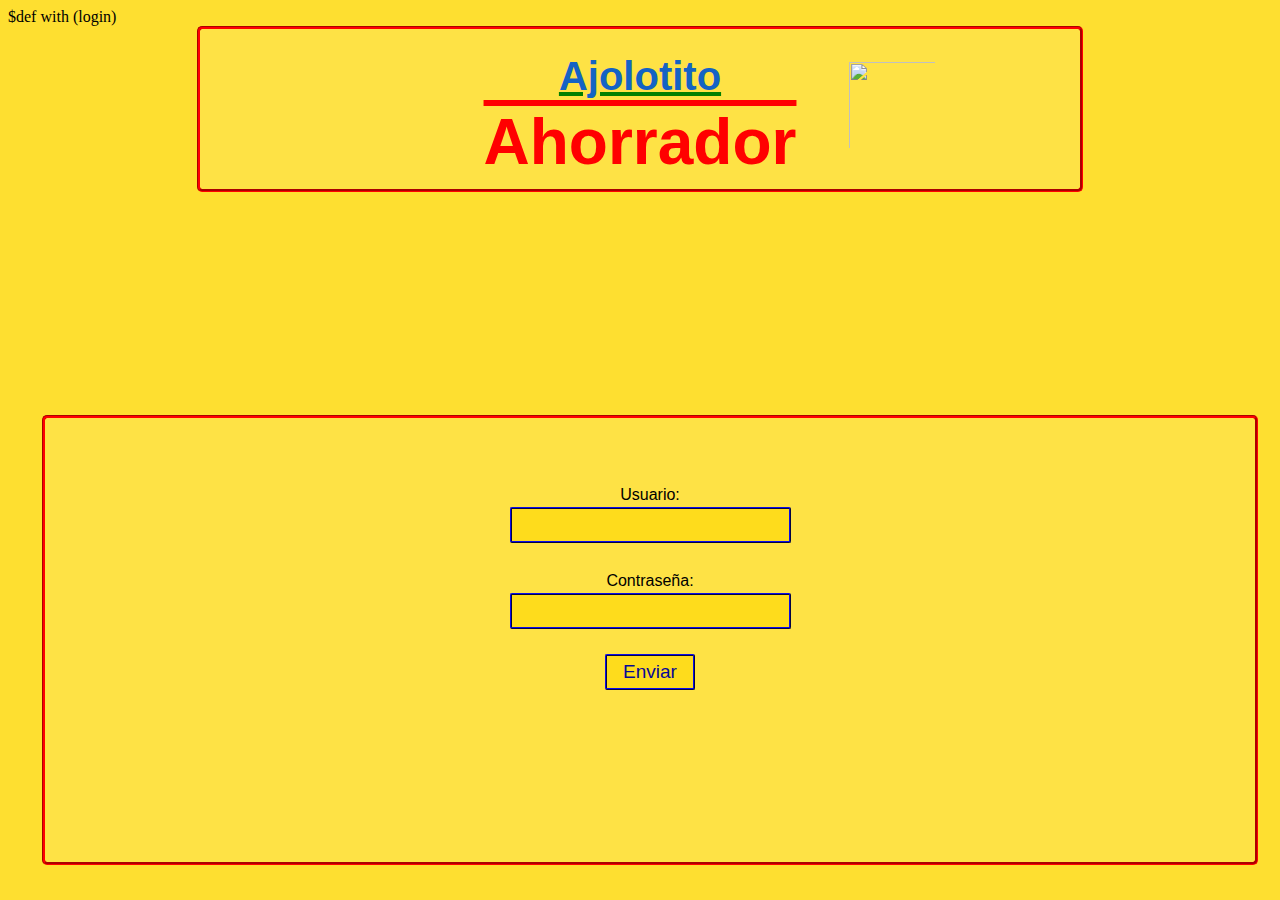
==== proyecto/mvc/views/login.html @ d790238b "XD" ====
$def with (login)
<!DOCTYPE html>
<html lang="es">
<head>
	<meta charset="UTF-8">
	<meta name="viewport" content="width=device-width, initial-scale=1">
	<title>Login</title>
	<link rel="stylesheet" href="views\css\login.css">
</head>
<body>
    <center><div class="ajo">
    </br>
        <h2 class="text-center tittles" style="color: #1463c4">Ajolotito</h2>
<h1 class="text-center tittles" style="color:red">Ahorrador</h1>
<img src="https://img.freepik.com/iconos-gratis/ajolote_318-344461.jpg">
    </div>
	<div class="container-login">
		<form  method="POST">
			<div>
                <br>
				 <label for="usuario" class="usuario">Usuario:</label>
				 </br>
			    <input type="text" id="correo" name="correo" >
			</div>
			</br>
			<div>
				 <label  for="password">Contraseña:</label></br>
			    <input type="password" id="password" name="password">
			</div>
        </br>
            <input id="SingIn" style="color:rgb(8, 8, 149)" type="submit" name="enviar" value="Enviar">
        </center>
		</form>
	</div>
</form>
  </body>
</html>
<style>
	.container-login{
    width: 95%;
    right: 80%;
    box-sizing: border-box;
    height: 50%;
    margin: 10px;
    padding: 39px;
    background-color:  rgba(255, 252, 252, 0.106);
    position: absolute;
    top: 70%;
    left: 50%;
    transform: translate(-50%, -50%);
    border-radius: 5px;
    border-style: groove;
    border-color: red;
    line-height: 25px;
    font-family: 'Trebuchet MS', 'Lucida Sans Unicode', 'Lucida Grande', 'Lucida Sans', Arial, sans-serif;
}
.opcion1{
    width: 20%;
    right: 90%;
    box-sizing: border-box;
    border-style: ridge;
    border-color: orange;
    height: 55%;
    margin: 0px;
    padding: 5px;
    background-color: white;
    position: absolute;
    top: 45%;
    left: 20%;
    transform: translate(-50%, -50%);
    border-radius: 5px;
    color: #1463c4;
    font-size: 24px;
    line-height: 25px;
    font-family: 'Trebuchet MS', 'Lucida Sans Unicode', 'Lucida Grande', 'Lucida Sans', Arial, sans-serif;
    text-decoration-line: underline;
    text-decoration-style: wavy;
    text-decoration-color: green; 
}
.opcion2{
    width: 25%;
    right: 100%;
    box-sizing: border-box;
    border-style: ridge;
    border-color: orange;
    height: 55%;
    margin: 0px;
    padding: 5%;
    background-color: white;
    position: absolute;
    top: 45%;
    left: 85%;
    transform: translate(-50%, -50%);
    border-radius: 5px;
    color: #1463c4;
    font-size: 24px;
    line-height: 28px;
    font-family: 'Trebuchet MS', 'Lucida Sans Unicode', 'Lucida Grande', 'Lucida Sans', Arial, sans-serif;
    text-decoration-line: underline;
    text-decoration-style: wavy;
    text-decoration-color: green; 
}
.opcion3{
    width: 20%;
    right: 90%;
    box-sizing: border-box;
    border-style: ridge;
    border-color: orange;
    height: 55%;
    margin: 0px;
    padding: 15px;
    background-color: white;
    position: absolute;
    top: 45%;
    left: 50%;
    transform: translate(-50%, -50%);
    border-radius: 5px;
    color: #1463c4;
    font-size: 24px;
    line-height: 28px;
    font-family: 'Trebuchet MS', 'Lucida Sans Unicode', 'Lucida Grande', 'Lucida Sans', Arial, sans-serif;
    text-decoration-line: underline;
    text-decoration-style: wavy;
    text-decoration-color: green; 
}
.ajo{
    border-radius: 5px;
    background-color: rgba(255, 252, 252, 0.106);
    width: 880px;
    height: 160px;
    top: 0%;
    left: 60%;
    font-family: 'Trebuchet MS', 'Lucida Sans Unicode', 'Lucida Grande', 'Lucida Sans', Arial, sans-serif;
    border-style: groove;
    border-color: red;
}    

.menu{
    width: 15%;
    right: 60%;
    box-sizing: border-box;
    height: 12%;
    margin: 10px;   
    padding: 19px;
    background-color:  rgba(255, 252, 252, 0.073);
    position: absolute;
    top: 40%;
    left: 50%;
    transform: translate(-50%, -50%);
    border-radius: 5px;
    border-style: ridge;
    border-color: #1463c4;
    color: red;
    font-size:  34px;
    line-height: 25px;
    font-family: 'Trebuchet MS', 'Lucida Sans Unicode', 'Lucida Grande', 'Lucida Sans', Arial, sans-serif;
}   
.tittles {
    font-family: 'Trebuchet MS', 'Lucida Sans Unicode', 'Lucida Grande', 'Lucida Sans', Arial, sans-serif;
}   

h1{
    font-size: 64px;
    text-decoration: overline;
    font-family: 'Trebuchet MS', 'Lucida Sans Unicode', 'Lucida Grande', 'Lucida Sans', Arial, sans-serif;
}
input {
    background: rgb(254, 220, 28);
    border-radius: 2px;
    height: 36px;
    min-width: 64px;
    padding: 0 16px;
    display: inline-block;
    font-family: 'Trebuchet MS', 'Lucida Sans Unicode', 'Lucida Grande', 'Lucida Sans', Arial, sans-serif;
    font-size: 19px;
    border-style: ridge;
    border-color: rgb(8, 8, 149); 
}

h2{
    font-size: 40px;
    line-height: 10px;
    font-family: "Arial";
    text-decoration-line: underline;
  text-decoration-color: green; 
  font-family: 'Trebuchet MS', 'Lucida Sans Unicode', 'Lucida Grande', 'Lucida Sans', Arial, sans-serif;
}
h1,h2 {
    margin: 24px 5px;
}
h1, h2, h3{
    padding: 0;
}

body{
background-color: rgba(254, 220, 28, 0.909);

}
img{
    width: 120px;
    right: 130px;
    box-sizing: border-box;
    height: auto;
    margin: 0;
    padding: 17px;
    position: absolute;
    top: 5%;
    left: 65%;
    }
</style>
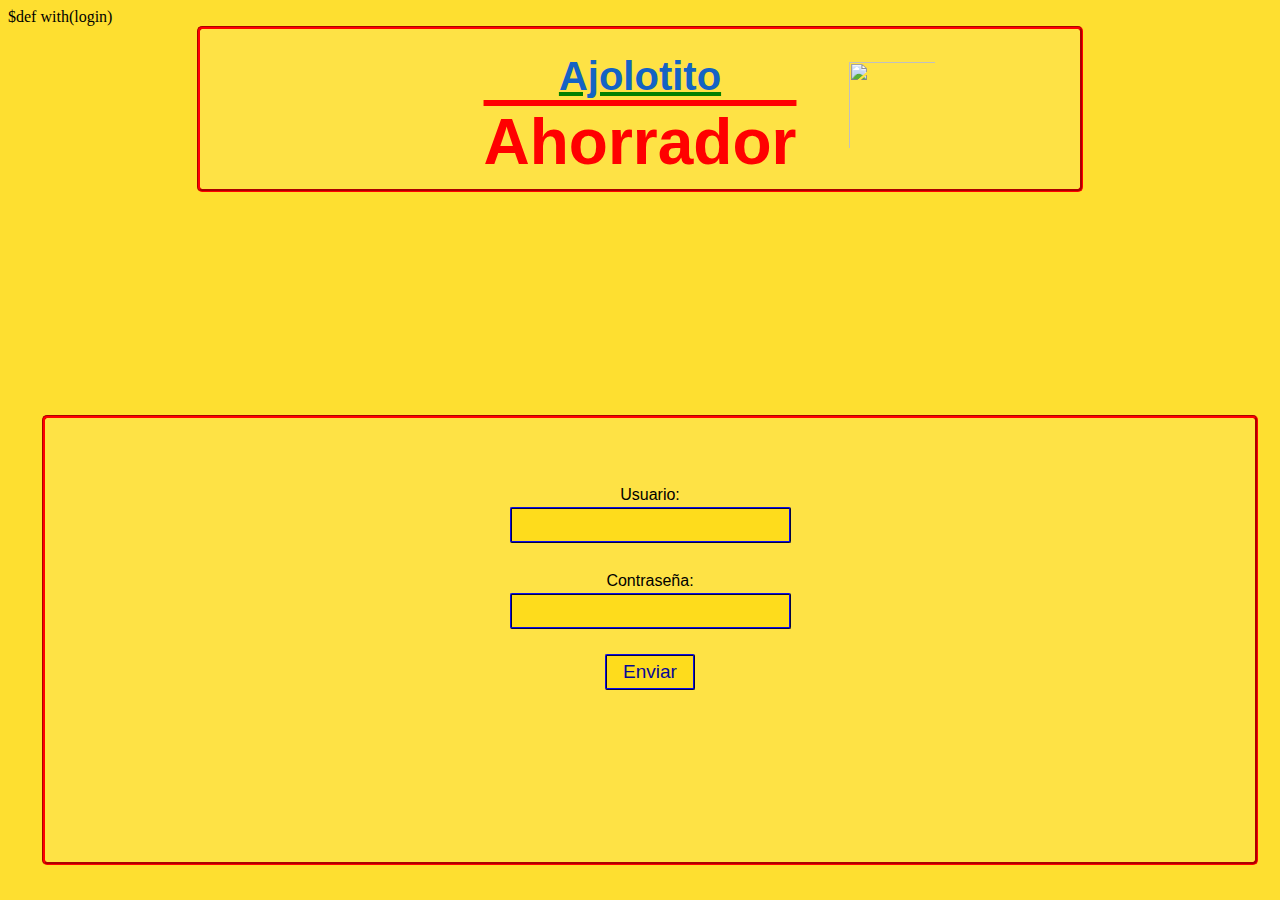
==== commit 81719b47: "Muchos cambios: 1.Redireccionamiento a todas las paginas 2.URLS completos 3.plantillas para producto" ====
--- a/proyecto/mvc/views/login.html
+++ b/proyecto/mvc/views/login.html
@@ -1,4 +1,4 @@
-$def with (login)
+$def with(login)
 <!DOCTYPE html>
 <html lang="es">
 <head>
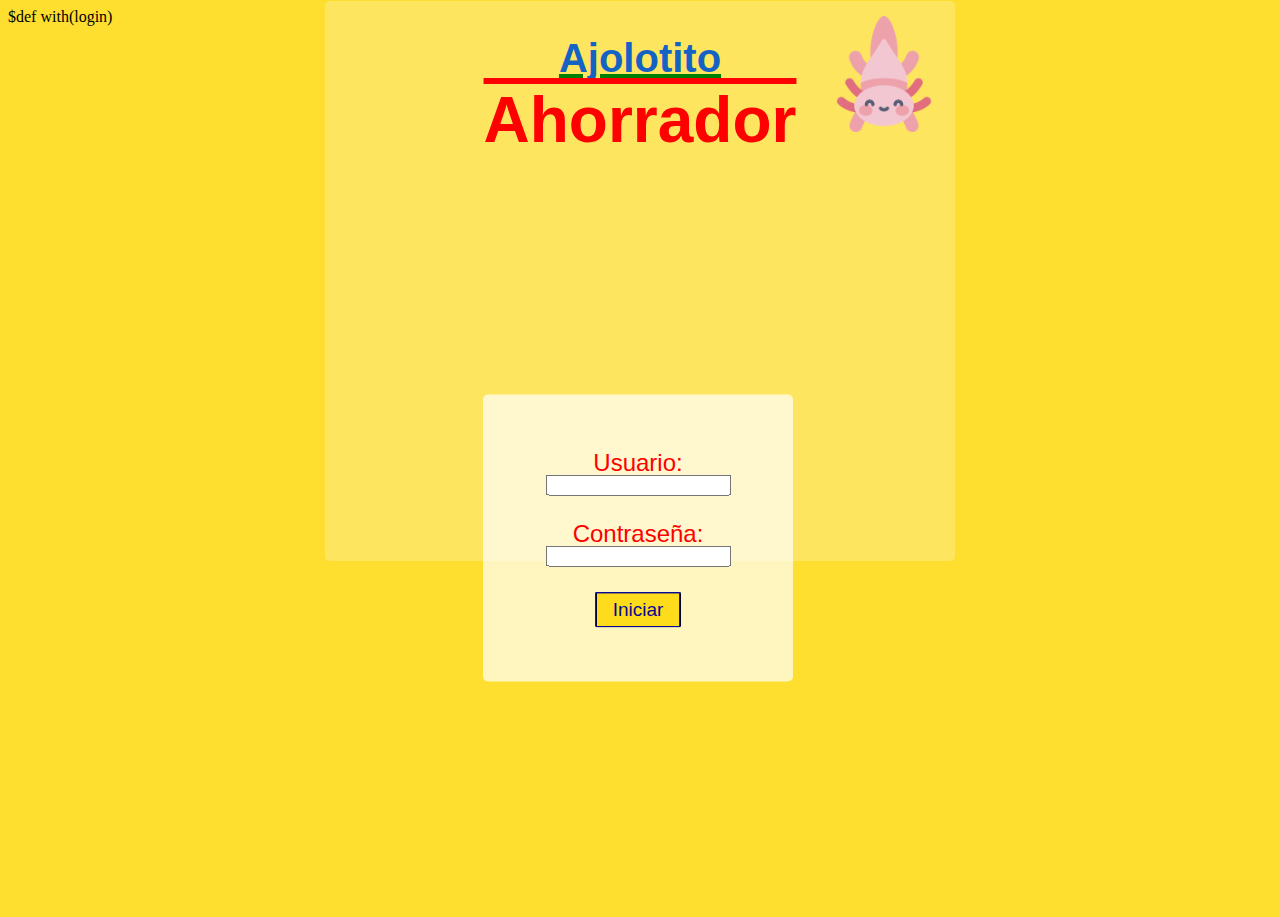
==== commit d6dcce4f: "Update login.html" ====
--- a/proyecto/mvc/views/login.html
+++ b/proyecto/mvc/views/login.html
@@ -8,19 +8,21 @@
 	<link rel="stylesheet" href="views\css\login.css">
 </head>
 <body>
+    </br>
     <center><div class="ajo">
     </br>
         <h2 class="text-center tittles" style="color: #1463c4">Ajolotito</h2>
+</br>
 <h1 class="text-center tittles" style="color:red">Ahorrador</h1>
-<img src="https://img.freepik.com/iconos-gratis/ajolote_318-344461.jpg">
+<img src="ajolote.png">
     </div>
 	<div class="container-login">
-		<form  method="POST">
+		<form action="inicio.php" method="post" ">
 			<div>
                 <br>
 				 <label for="usuario" class="usuario">Usuario:</label>
 				 </br>
-			    <input type="text" id="correo" name="correo" >
+			    <input type="text" id="usuario" name="usuario">
 			</div>
 			</br>
 			<div>
@@ -28,7 +30,9 @@
 			    <input type="password" id="password" name="password">
 			</div>
         </br>
-            <input id="SingIn" style="color:rgb(8, 8, 149)" type="submit" name="enviar" value="Enviar">
+            <button id="SingIn" style="color:rgb(8, 8, 149); ">
+				Iniciar <i class="zmdi zmdi-mail-send"></i>
+			</button>
         </center>
 		</form>
 	</div>
@@ -37,134 +41,64 @@
 </html>
 <style>
 	.container-login{
-    width: 95%;
-    right: 80%;
+    width: 310px;
+    right: 100px;
     box-sizing: border-box;
-    height: 50%;
-    margin: 10px;
-    padding: 39px;
-    background-color:  rgba(255, 252, 252, 0.106);
+    height: auto;
+    margin: -02;
+    padding: 30px;
+    background-color: #ffffffaf;
     position: absolute;
-    top: 70%;
+    top: 60%;
     left: 50%;
     transform: translate(-50%, -50%);
     border-radius: 5px;
-    border-style: groove;
-    border-color: red;
+    color: red;
+    font-size: 24px;
     line-height: 25px;
     font-family: 'Trebuchet MS', 'Lucida Sans Unicode', 'Lucida Grande', 'Lucida Sans', Arial, sans-serif;
 }
-.opcion1{
-    width: 20%;
-    right: 90%;
-    box-sizing: border-box;
-    border-style: ridge;
-    border-color: orange;
-    height: 55%;
-    margin: 0px;
-    padding: 5px;
-    background-color: white;
-    position: absolute;
-    top: 45%;
-    left: 20%;
-    transform: translate(-50%, -50%);
-    border-radius: 5px;
-    color: #1463c4;
-    font-size: 24px;
-    line-height: 25px;
-    font-family: 'Trebuchet MS', 'Lucida Sans Unicode', 'Lucida Grande', 'Lucida Sans', Arial, sans-serif;
-    text-decoration-line: underline;
-    text-decoration-style: wavy;
-    text-decoration-color: green; 
-}
-.opcion2{
-    width: 25%;
-    right: 100%;
-    box-sizing: border-box;
-    border-style: ridge;
-    border-color: orange;
-    height: 55%;
-    margin: 0px;
-    padding: 5%;
-    background-color: white;
-    position: absolute;
-    top: 45%;
-    left: 85%;
-    transform: translate(-50%, -50%);
-    border-radius: 5px;
-    color: #1463c4;
-    font-size: 24px;
-    line-height: 28px;
-    font-family: 'Trebuchet MS', 'Lucida Sans Unicode', 'Lucida Grande', 'Lucida Sans', Arial, sans-serif;
-    text-decoration-line: underline;
-    text-decoration-style: wavy;
-    text-decoration-color: green; 
-}
-.opcion3{
-    width: 20%;
-    right: 90%;
-    box-sizing: border-box;
-    border-style: ridge;
-    border-color: orange;
-    height: 55%;
-    margin: 0px;
-    padding: 15px;
-    background-color: white;
-    position: absolute;
-    top: 45%;
-    left: 50%;
-    transform: translate(-50%, -50%);
-    border-radius: 5px;
-    color: #1463c4;
-    font-size: 24px;
-    line-height: 28px;
-    font-family: 'Trebuchet MS', 'Lucida Sans Unicode', 'Lucida Grande', 'Lucida Sans', Arial, sans-serif;
-    text-decoration-line: underline;
-    text-decoration-style: wavy;
-    text-decoration-color: green; 
-}
 .ajo{
     border-radius: 5px;
-    background-color: rgba(255, 252, 252, 0.106);
-    width: 880px;
-    height: 160px;
-    top: 0%;
-    left: 60%;
+    background-color: rgba(255, 252, 252, 0.239);
+    width: 570px;
+    height: 500px;
+    margin: -02%;
+    top: 30%;
+    left: 70%;
+    padding: 30px;
+    line-height: 5%;
     font-family: 'Trebuchet MS', 'Lucida Sans Unicode', 'Lucida Grande', 'Lucida Sans', Arial, sans-serif;
-    border-style: groove;
-    border-color: red;
 }    
 
-.menu{
-    width: 15%;
-    right: 60%;
-    box-sizing: border-box;
-    height: 12%;
-    margin: 10px;   
-    padding: 19px;
-    background-color:  rgba(255, 252, 252, 0.073);
-    position: absolute;
-    top: 40%;
-    left: 50%;
-    transform: translate(-50%, -50%);
-    border-radius: 5px;
-    border-style: ridge;
-    border-color: #1463c4;
-    color: red;
-    font-size:  34px;
-    line-height: 25px;
-    font-family: 'Trebuchet MS', 'Lucida Sans Unicode', 'Lucida Grande', 'Lucida Sans', Arial, sans-serif;
-}   
 .tittles {
     font-family: 'Trebuchet MS', 'Lucida Sans Unicode', 'Lucida Grande', 'Lucida Sans', Arial, sans-serif;
 }   
 
+
 h1{
     font-size: 64px;
+    line-height: 25px;
     text-decoration: overline;
     font-family: 'Trebuchet MS', 'Lucida Sans Unicode', 'Lucida Grande', 'Lucida Sans', Arial, sans-serif;
 }
-input {
+
+h2{
+    font-size: 40px;
+    line-height: 4px;
+    font-family: "Arial";
+    text-decoration-line: underline;
+  text-decoration-color: green; 
+  font-family: 'Trebuchet MS', 'Lucida Sans Unicode', 'Lucida Grande', 'Lucida Sans', Arial, sans-serif;
+}
+h1,h2 {
+    margin: 24px 0;
+}
+h1, h2, h3{
+    padding: 0;
+}
+
+button {
     background: rgb(254, 220, 28);
     border-radius: 2px;
     height: 36px;
@@ -176,35 +110,20 @@
     border-style: ridge;
     border-color: rgb(8, 8, 149); 
 }
-
-h2{
-    font-size: 40px;
-    line-height: 10px;
-    font-family: "Arial";
-    text-decoration-line: underline;
-  text-decoration-color: green; 
-  font-family: 'Trebuchet MS', 'Lucida Sans Unicode', 'Lucida Grande', 'Lucida Sans', Arial, sans-serif;
-}
-h1,h2 {
-    margin: 24px 5px;
-}
-h1, h2, h3{
-    padding: 0;
-}
-
 body{
 background-color: rgba(254, 220, 28, 0.909);
 
+
 }
 img{
-    width: 120px;
-    right: 130px;
+    width: 130px;
+    right: 190px;
     box-sizing: border-box;
     height: auto;
     margin: 0;
-    padding: 17px;
+    padding: 7px;
     position: absolute;
-    top: 5%;
-    left: 65%;
+    top: 1%;
+    left: 64%;
     }
-</style>+</style>
